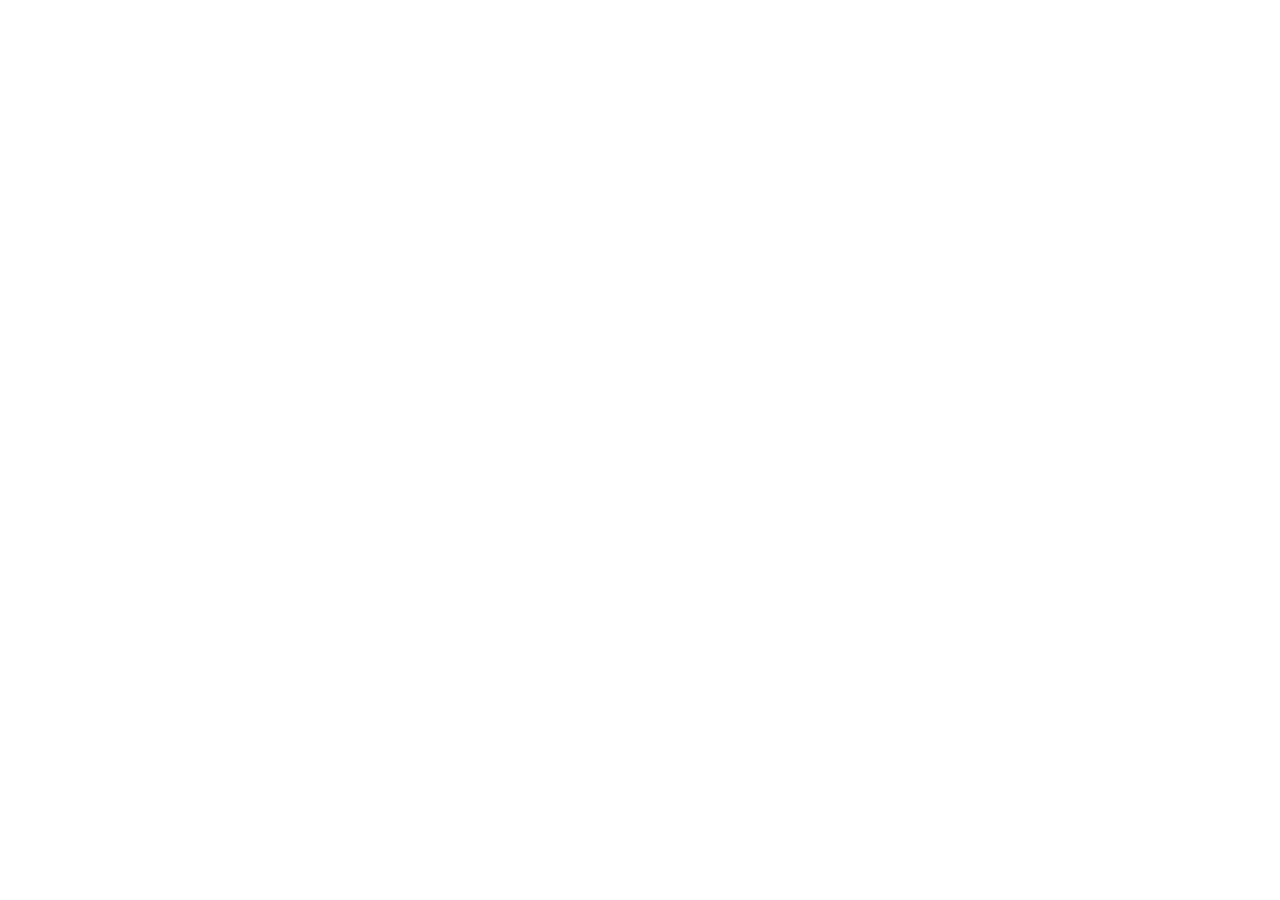
==== index.html @ 20898c9c "Initial commit" ====
<!DOCTYPE html>
<html lang="en">
<head><link rel="stylesheet" href="style.css">

    <meta charset="UTF-8">
    <meta name="viewport" content="width=device-width, initial-scale=1.0">
    <title>Document</title>
</head>
<body>
    
</body>
</html>
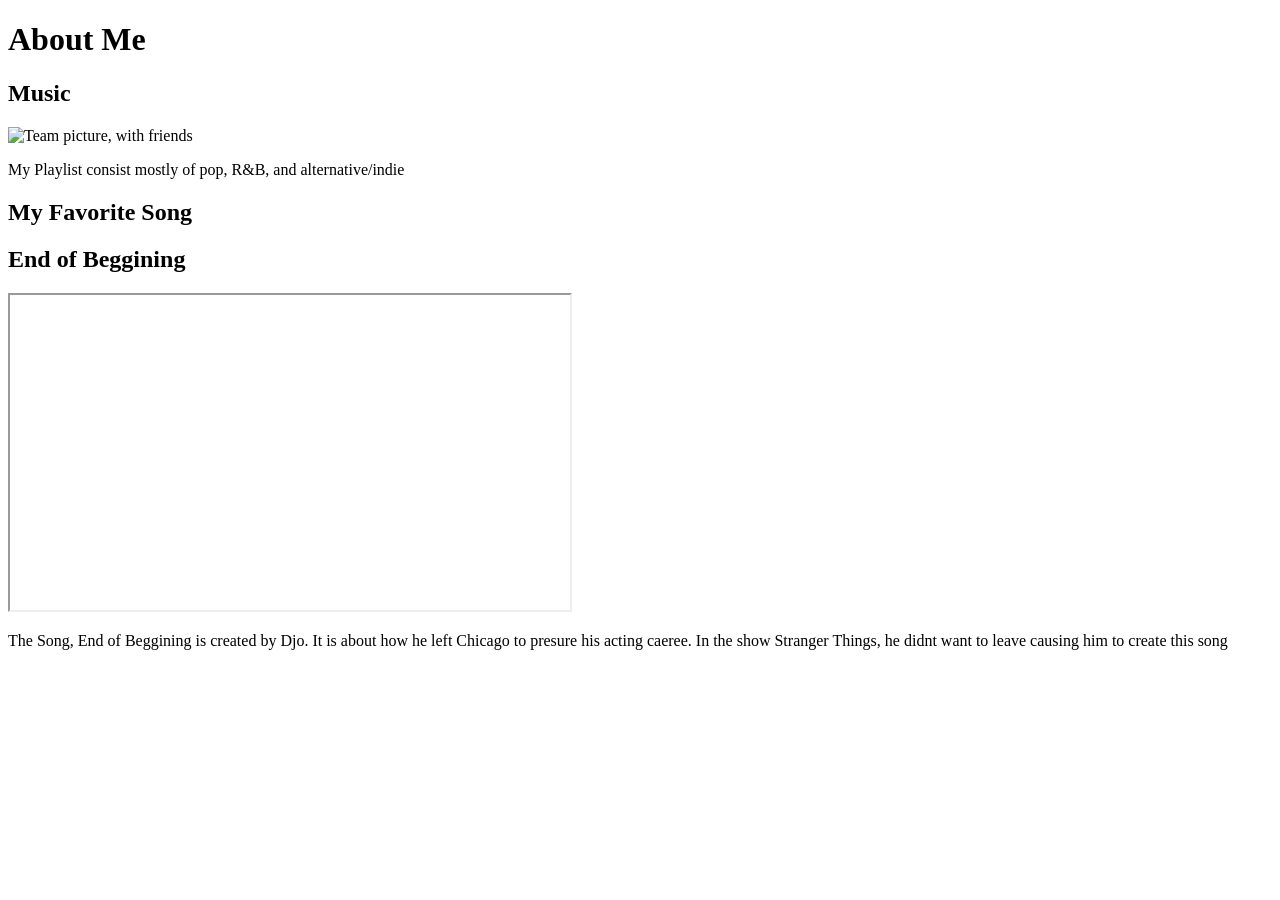
==== commit 894b1c2e: "Update index.html" ====
--- a/index.html
+++ b/index.html
@@ -4,9 +4,27 @@
 
     <meta charset="UTF-8">
     <meta name="viewport" content="width=device-width, initial-scale=1.0">
-    <title>Document</title>
+    <title>About Me</title>
 </head>
+<main>
+<secttion>
 <body>
+    <h1>About Me</h1>
     
 </body>
-</html>+</section>
+<section>
+    <h2>Music</h2>
+    <img src="Screenshot 2026-10-02 101836.png" alt="Team picture, with friends">
+    <p>My Playlist consist mostly of pop, R&B, and alternative/indie</p>
+    <h2>My Favorite Song</h2>
+    <h2>End of Beggining</h2>
+<iframe width="560" height="315"
+ src="https://www.youtube.com/embed/B3Z4XGAxJB0?si=U_9-U2dTEBiKfl_r"
+  title="YouTube video player" 
+  autoplay; encrypted-media;  picture-in-picture;  allowfullscreen></iframe>
+  <p>The Song, End of Beggining is created by Djo. It is about how he left Chicago to presure his acting caeree. In the show Stranger Things, he didnt want to leave causing him to create this song</p>
+</section>
+</main>
+
+</html>
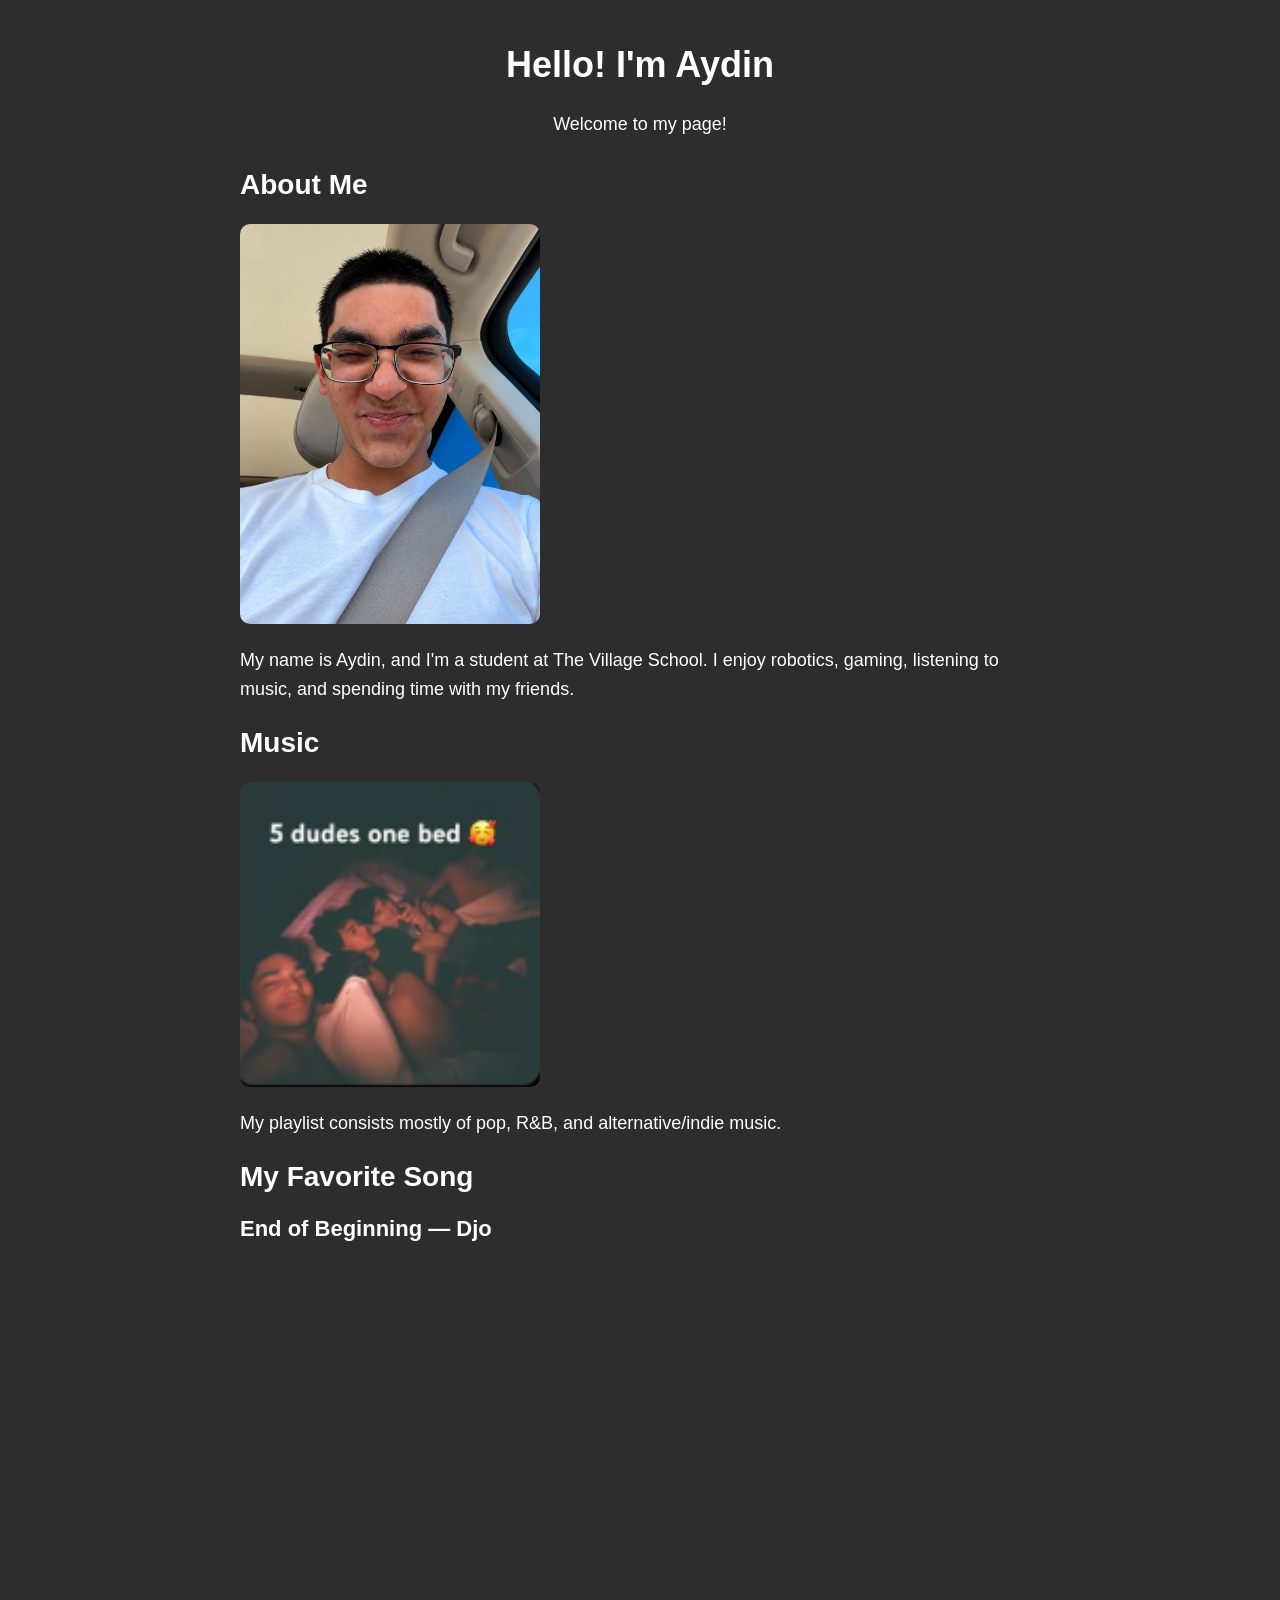
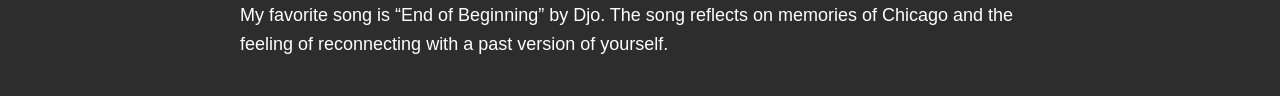
==== commit f5954b91: "Updated website" ====
--- a/index.html
+++ b/index.html
@@ -1,30 +1,58 @@
 <!DOCTYPE html>
 <html lang="en">
-<head><link rel="stylesheet" href="style.css">
-
+<head>
     <meta charset="UTF-8">
     <meta name="viewport" content="width=device-width, initial-scale=1.0">
+    <link rel="stylesheet" href="style.css">
     <title>About Me</title>
 </head>
-<main>
-<secttion>
+
 <body>
-    <h1>About Me</h1>
-    
+    <header>
+        <h1>Hello! I'm Aydin</h1>
+        <p>Welcome to my page!</p>
+    </header>
+
+    <main>
+        <section>
+            <h2>About Me</h2>
+            <img src="Natural car portrait with glasses.png"
+                 alt="A portrait of me wearing glasses"
+                 width="300">
+
+            <p>
+                My name is Aydin, and I'm a student at The Village School.
+                I enjoy robotics, gaming, listening to music, and spending
+                time with my friends.
+            </p>
+        </section>
+
+        <section>
+            <h2>Music</h2>
+            <img src="Screenshot 2026-10-02 101836.png"
+                 alt="My music playlist"
+                 width="300">
+
+            <p>My playlist consists mostly of pop, R&B, and alternative/indie music.</p>
+
+            <h2>My Favorite Song</h2>
+            <h3>End of Beginning — Djo</h3>
+
+            <iframe
+                width="560"
+                height="315"
+                src="https://www.youtube.com/embed/B3Z4XGAxJB0"
+                title="End of Beginning by Djo"
+                allow="autoplay; encrypted-media; picture-in-picture"
+                allowfullscreen>
+            </iframe>
+
+            <p>
+                My favorite song is “End of Beginning” by Djo.
+                The song reflects on memories of Chicago and the feeling
+                of reconnecting with a past version of yourself.
+            </p>
+        </section>
+    </main>
 </body>
-</section>
-<section>
-    <h2>Music</h2>
-    <img src="Screenshot 2026-10-02 101836.png" alt="Team picture, with friends">
-    <p>My Playlist consist mostly of pop, R&B, and alternative/indie</p>
-    <h2>My Favorite Song</h2>
-    <h2>End of Beggining</h2>
-<iframe width="560" height="315"
- src="https://www.youtube.com/embed/B3Z4XGAxJB0?si=U_9-U2dTEBiKfl_r"
-  title="YouTube video player" 
-  autoplay; encrypted-media;  picture-in-picture;  allowfullscreen></iframe>
-  <p>The Song, End of Beggining is created by Djo. It is about how he left Chicago to presure his acting caeree. In the show Stranger Things, he didnt want to leave causing him to create this song</p>
-</section>
-</main>
-
-</html>
+</html>
--- a/style.css
+++ b/style.css
@@ -0,0 +1,62 @@
+body {
+    background-color: #2d2d2e;
+    color: white;
+    font-family: Arial, sans-serif;
+    margin: 0;
+    padding: 20px;
+}
+
+header {
+    text-align: center;
+    margin-bottom: 30px;
+}
+
+main {
+    max-width: 800px;
+    margin: 0 auto;
+}
+
+.about-me {
+    text-align: center;
+    margin-bottom: 40px;
+}
+
+.about-me img {
+    display: block;
+    margin: 20px auto;
+}
+
+.music {
+    background-color: #3c3c3d;
+    text-align: left;
+    padding: 25px;
+    border-radius: 10px;
+}
+
+h1 {
+    font-size: 36px;
+}
+
+h2 {
+    font-size: 28px;
+}
+
+h3 {
+    font-size: 22px;
+}
+
+p {
+    font-size: 18px;
+    line-height: 1.6;
+}
+
+img {
+    max-width: 100%;
+    height: auto;
+    border-radius: 10px;
+}
+
+iframe {
+    max-width: 100%;
+    border: none;
+}
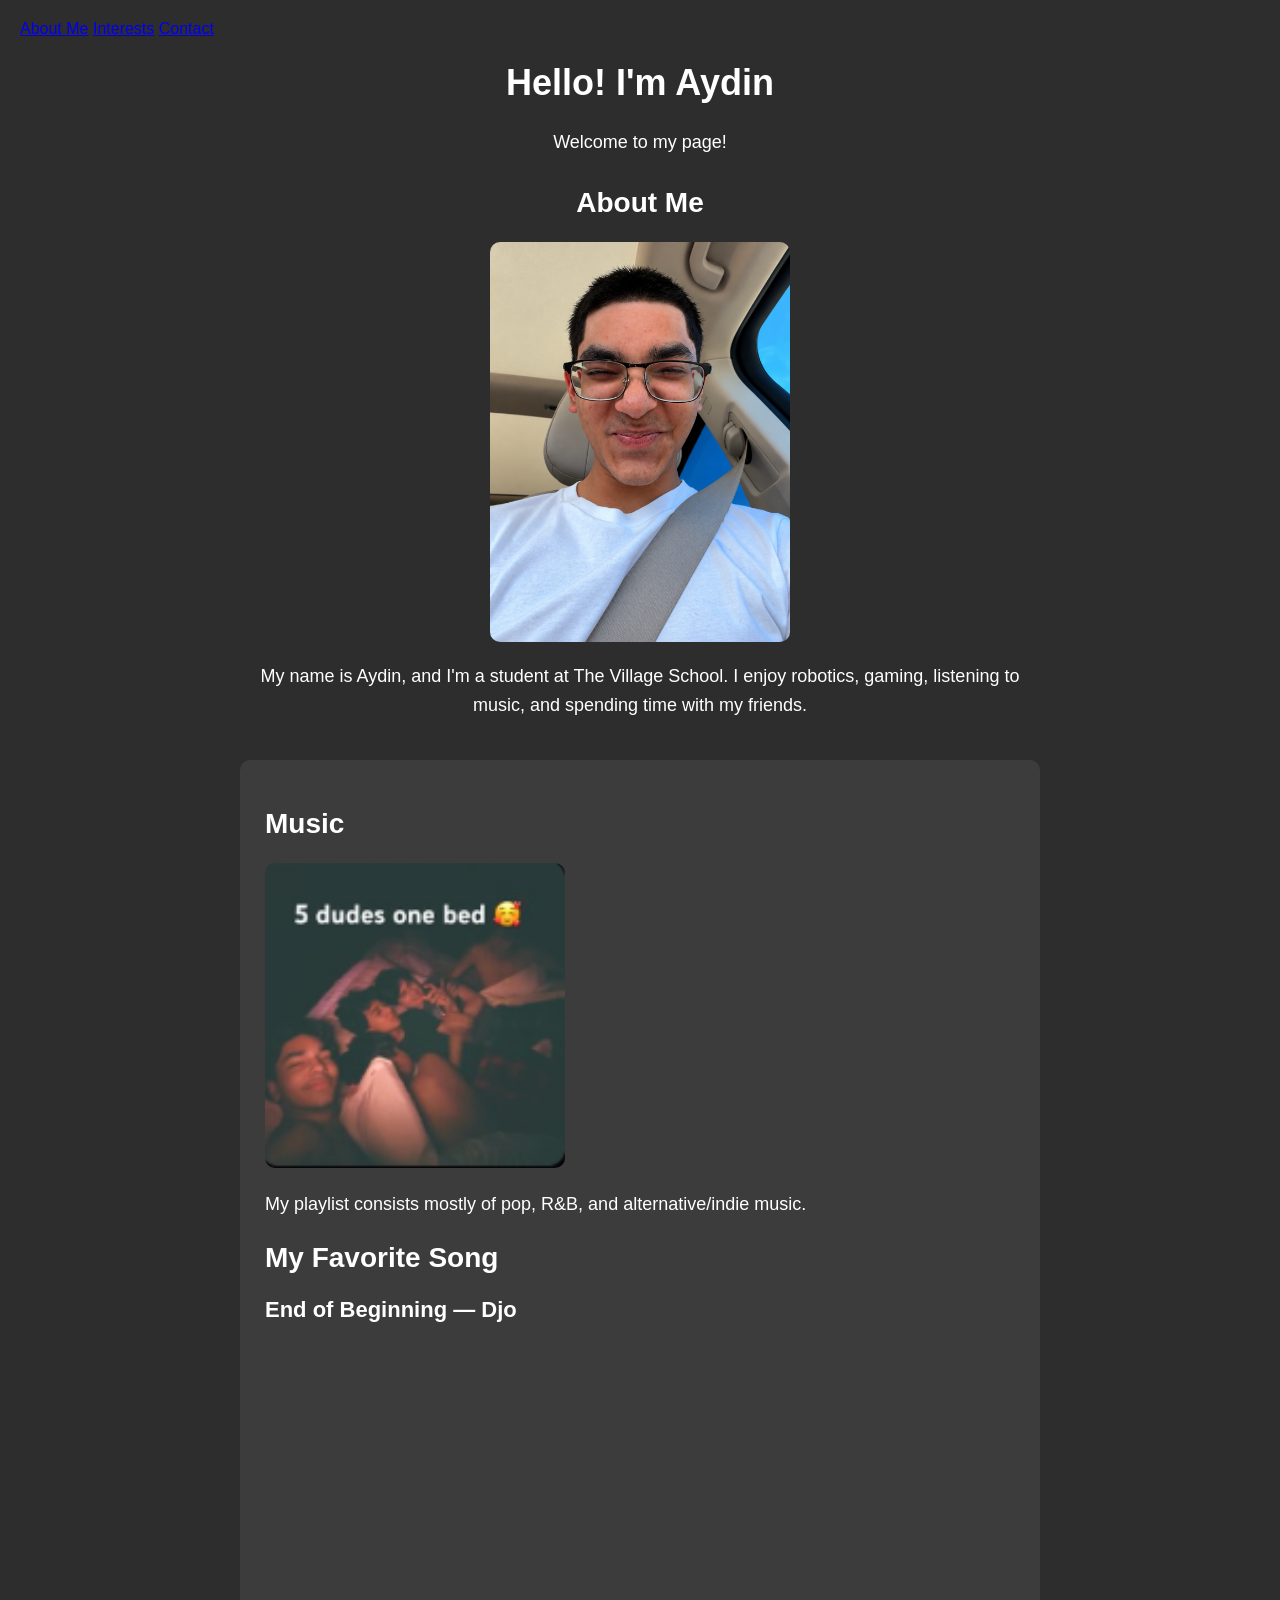
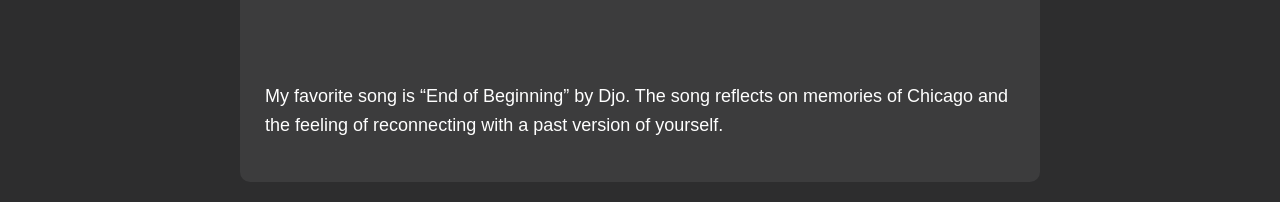
==== commit ceb77298: "Update interest and contact pages" ====
--- a/index.html
+++ b/index.html
@@ -8,16 +8,22 @@
 </head>
 
 <body>
+    <!-- Links to my website pages -->
+<div class="navigation">
+    <a href="About_Me_Page.html">About Me</a>
+    <a href="Intrest.html">Interests</a>
+    <a href="contact.html">Contact</a>
+</div>
     <header>
         <h1>Hello! I'm Aydin</h1>
         <p>Welcome to my page!</p>
     </header>
 
     <main>
-        <section>
+        <section class="about-me">
             <h2>About Me</h2>
             <img src="Natural car portrait with glasses.png"
-                 alt="A portrait of me wearing glasses"
+                 alt="A portrait of me wearing glasses, with buzz cut making kissy face"
                  width="300">
 
             <p>
@@ -27,7 +33,7 @@
             </p>
         </section>
 
-        <section>
+        <section class="music">
             <h2>Music</h2>
             <img src="Screenshot 2026-10-02 101836.png"
                  alt="My music playlist"
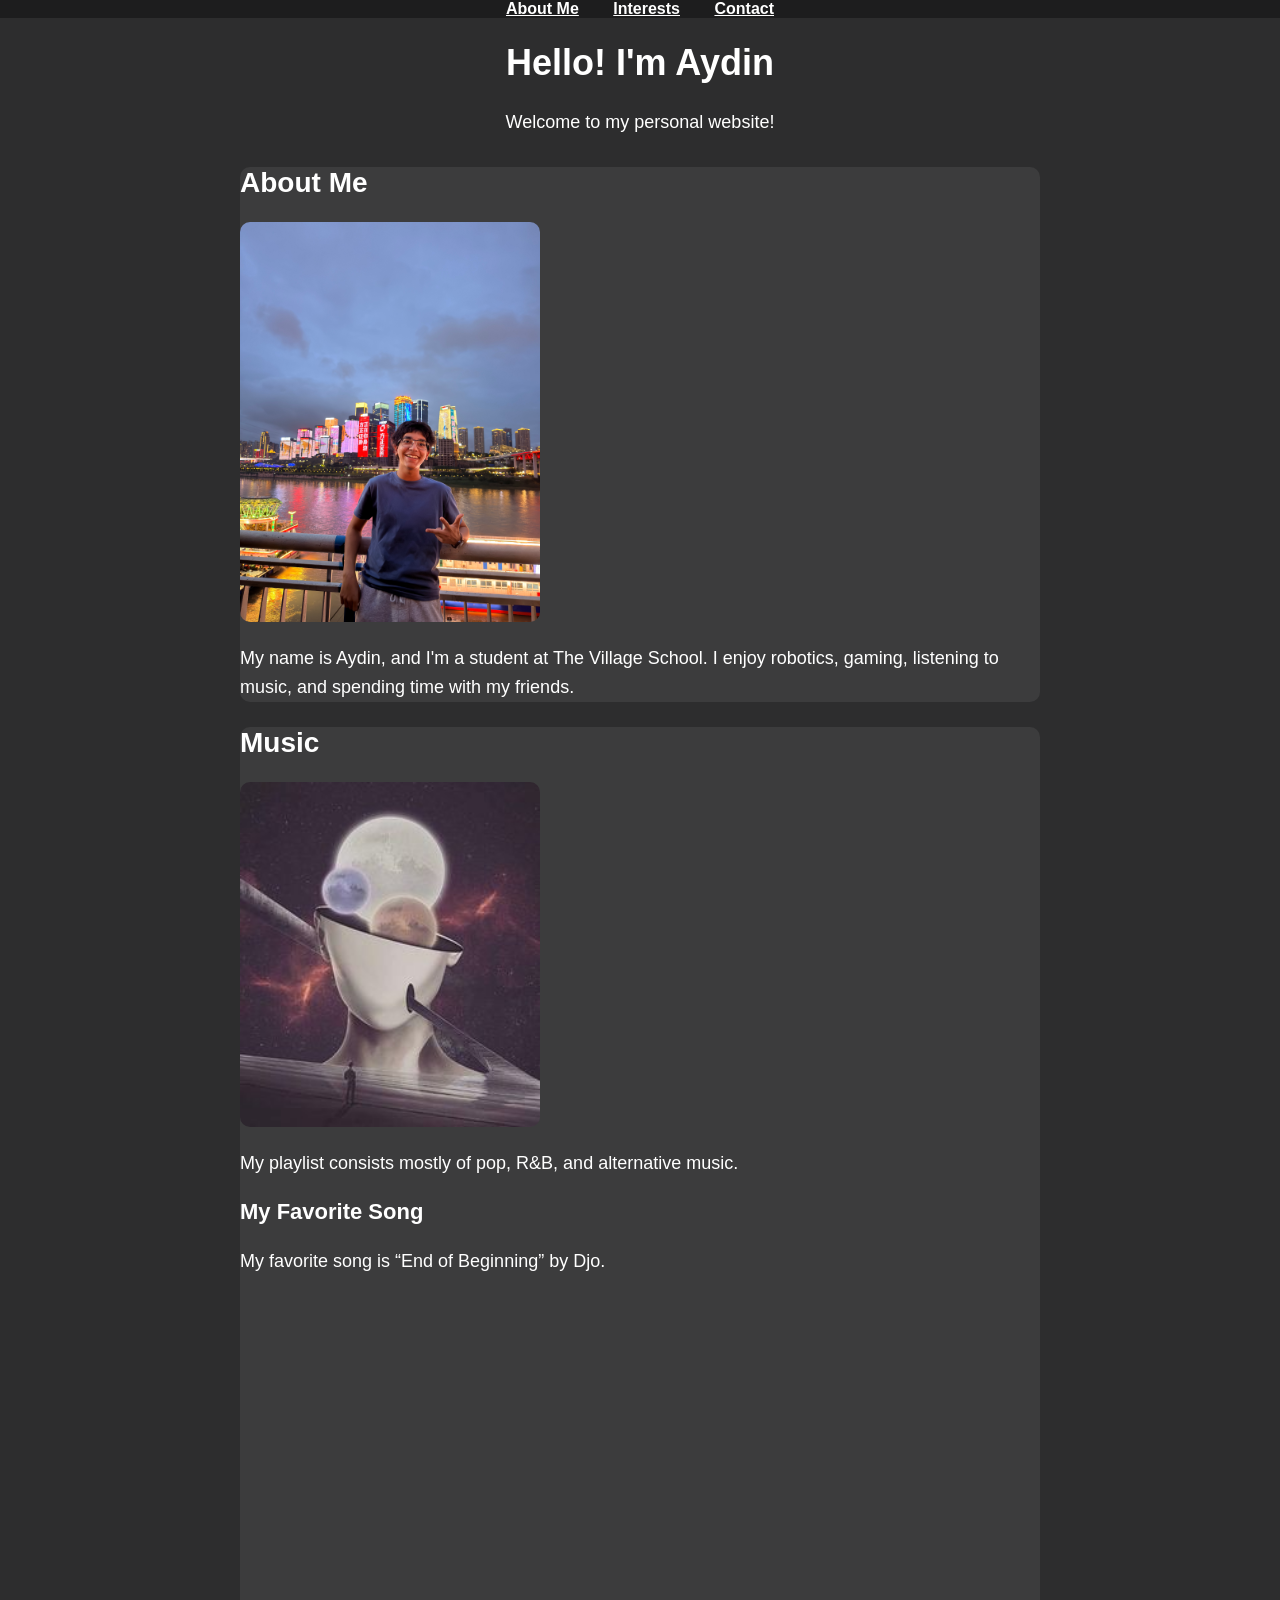
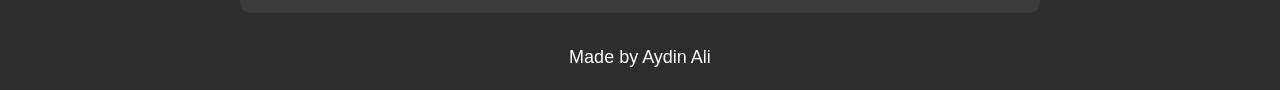
==== commit 187c1550: "Update interest and contact pages" ====
--- a/index.html
+++ b/index.html
@@ -1,31 +1,35 @@
 <!DOCTYPE html>
 <html lang="en">
 <head>
+    <!-- These page settings basically make the text work and make the website fit on phones -->
     <meta charset="UTF-8">
     <meta name="viewport" content="width=device-width, initial-scale=1.0">
+    <title>About Me</title>
+    <!-- This connects the CSS file so the website can have colors and other styles -->
     <link rel="stylesheet" href="style.css">
-    <title>About Me</title>
 </head>
-
+  
 <body>
-    <!-- Links to my website pages -->
-<div class="navigation">
-    <a href="About_Me_Page.html">About Me</a>
-    <a href="Intrest.html">Interests</a>
-    <a href="contact.html">Contact</a>
-</div>
+    <!-- Header is used for the navigation and the introduction at the top of the page -->
     <header>
+        <!-- Nav allows the user to basically move to the other HTML files and navigate the website -->
+        <nav class="navigation">
+            <a href="index.html">About Me</a>
+            <a href="Intrest.html">Interests</a>
+            <a href="Contact.html">Contact</a>
+        </nav>
         <h1>Hello! I'm Aydin</h1>
-        <p>Welcome to my page!</p>
+        <p>Welcome to my personal website!</p>
     </header>
 
+    <!-- Main is used to hold the important information about me and my music -->
     <main>
-        <section class="about-me">
+        <section>
             <h2>About Me</h2>
-            <img src="Natural car portrait with glasses.png"
-                 alt="A portrait of me wearing glasses, with buzz cut making kissy face"
+            <!-- Img displays my picture and alt describes the picture if it cannot be seen -->
+            <img src="IMG_2821.jpeg"
+                 alt="Aydin wearing glasses and ciematic city backround"
                  width="300">
-
             <p>
                 My name is Aydin, and I'm a student at The Village School.
                 I enjoy robotics, gaming, listening to music, and spending
@@ -33,32 +37,32 @@
             </p>
         </section>
 
-        <section class="music">
+        <!-- Section is used to keep all of the music information together and organized -->
+        <section>
             <h2>Music</h2>
-            <img src="Screenshot 2026-10-02 101836.png"
-                 alt="My music playlist"
+            <img src="6341b40178c01d891d30e6bbce3b010d.jpg"
+                 alt="A playlist cover showing five friends relaxing together"
                  width="300">
+            <p>My playlist consists mostly of pop, R&B, and alternative music.</p>
 
-            <p>My playlist consists mostly of pop, R&B, and alternative/indie music.</p>
-
-            <h2>My Favorite Song</h2>
-            <h3>End of Beginning — Djo</h3>
-
+            <h3>My Favorite Song</h3>
+            <p>My favorite song is “End of Beginning” by Djo.</p>
+            <!-- Iframe basically makes a frame that puts the YouTube video inside the page -->
             <iframe
                 width="560"
                 height="315"
                 src="https://www.youtube.com/embed/B3Z4XGAxJB0"
-                title="End of Beginning by Djo"
-                allow="autoplay; encrypted-media; picture-in-picture"
-                allowfullscreen>
+                allow="accelerometer autoplay clipboard-write encrypted-media gyroscope web-share"
+                referrerpolicy="strict-origin-when-cross-origin"
+            >
+
             </iframe>
-
-            <p>
-                My favorite song is “End of Beginning” by Djo.
-                The song reflects on memories of Chicago and the feeling
-                of reconnecting with a past version of yourself.
-            </p>
         </section>
     </main>
+
+    <!-- Footer is used to show my name at the bottom of the page -->
+    <footer>
+        <p>Made by Aydin Ali</p>
+    </footer>
 </body>
-</html>+</html>
--- a/style.css
+++ b/style.css
@@ -1,62 +1,79 @@
+/* Body controls the full page and gives it the dark colors and font */
 body {
     background-color: #2d2d2e;
     color: white;
     font-family: Arial, sans-serif;
+    /* Margin 0 removes the empty space around the outside of the page */
     margin: 0;
-    padding: 20px;
 }
-
+/* Text align center moves the header words into the middle */
 header {
     text-align: center;
-    margin-bottom: 30px;
 }
-
+/* Navigation makes the menu darker and keeps the links in the middle */
+.navigation {
+    background-color: #1d1d1e;
+    text-align: center;
+}
+/* These styles make the nav links white bold and spaced apart */
+.navigation a {
+    color: white;
+    /* Margin 0 15px means no space on top or bottom and 15 pixels on the sides */
+    margin: 0 15px;
+    font-weight: bold;
+}
+/* Main keeps the content in the middle and stops it from getting too wide */
 main {
     max-width: 800px;
-    margin: 0 auto;
+    /* Auto gives the same margin on the left and right so main stays centered */
+    margin: 30px auto;
 }
-
-.about-me {
-    text-align: center;
-    margin-bottom: 40px;
-}
-
-.about-me img {
-    display: block;
-    margin: 20px auto;
-}
-
-.music {
+/* Section uses a lighter gray so each topic is easier to tell apart */
+section {
     background-color: #3c3c3d;
-    text-align: left;
-    padding: 25px;
+    margin-bottom: 25px;
     border-radius: 10px;
 }
-
-h1 {
-    font-size: 36px;
-}
-
-h2 {
-    font-size: 28px;
-}
-
-h3 {
-    font-size: 22px;
-}
-
-p {
+/* The different font sizes show which headings are more important */
+h1 { font-size: 36px; }
+h2 { font-size: 28px; }
+h3 { font-size: 22px; }
+/* This gives the text and form items the same size and line spacing */
+p, li, label, input, textarea, select, button {
     font-size: 18px;
     line-height: 1.6;
 }
-
-img {
+/* Links are light blue so they are easy to see on the dark background */
+a {
+    color: #8fd3ff;
+}
+/* Max width keeps the images and videos from going past the page */
+img, iframe {
     max-width: 100%;
-    height: auto;
     border-radius: 10px;
 }
-
+/* Border none removes the border around the iframe */
 iframe {
-    max-width: 100%;
     border: none;
-}+}
+/* This makes a dashed box so I know where the PC picture will go */
+.image-note {
+    border: 2px dashed white;
+    text-align: center;
+}
+/* Display block puts each form box on a new line under its label */
+form label:not(.choice), input[type="text"], textarea, select {
+    display: block;
+    margin-top: 12px;
+}
+/* Width 100 percent makes the form boxes use the full width */
+input[type="text"], textarea, select {
+    box-sizing: border-box;
+    width: 100%;
+}
+/* Margin top adds space above the button so it does not touch the dropdown */
+button {
+    margin-top: 20px;
+}
+/* Text align center puts the footer words in the middle */
+footer { text-align: center; }
